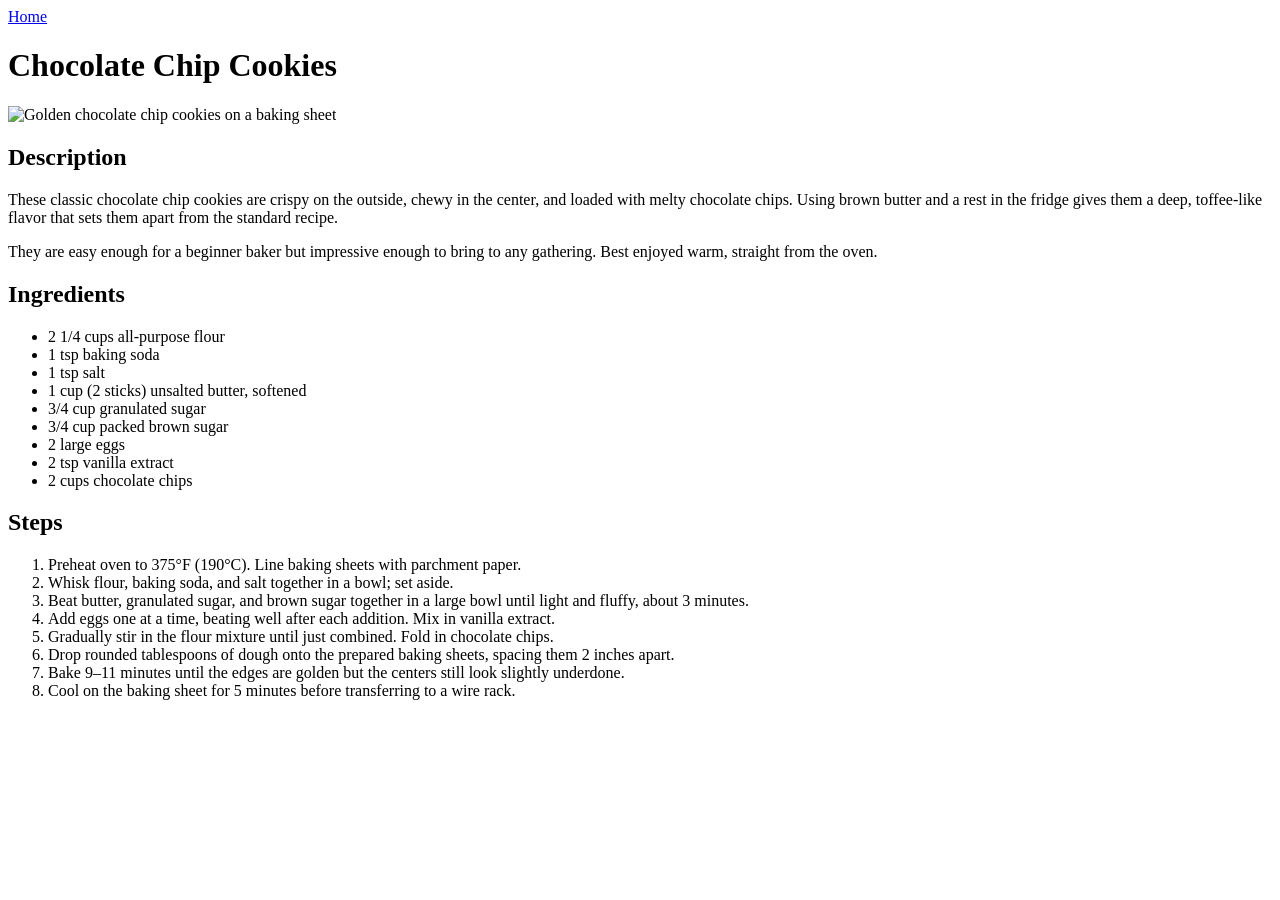
==== 2. Projects/2.1 Recipe/recipes/chocolate-chip-cookies.html @ 8d8bcc5c "Created first "recipe" project and added three recipes. Also renamed the "Lesson Notes" folder to "1" ====
<!DOCTYPE html>
<html lang="en">
<head>
    <meta charset="UTF-8">
    <meta name="viewport" content="width=device-width, initial-scale=1.0">
    <title>Chocolate Chip Cookies</title>
</head>
<body>
    <a href="../index.html">Home</a>

    <h1>Chocolate Chip Cookies</h1>

    <img src="https://images.unsplash.com/photo-1499636136210-6f4ee915583e?w=800"
         alt="Golden chocolate chip cookies on a baking sheet"
         width="500">

    <h2>Description</h2>
    <p>
        These classic chocolate chip cookies are crispy on the outside, chewy in the center, and loaded with melty
        chocolate chips. Using brown butter and a rest in the fridge gives them a deep, toffee-like flavor that sets
        them apart from the standard recipe.
    </p>
    <p>
        They are easy enough for a beginner baker but impressive enough to bring to any gathering. Best enjoyed warm,
        straight from the oven.
    </p>

    <h2>Ingredients</h2>
    <ul>
        <li>2 1/4 cups all-purpose flour</li>
        <li>1 tsp baking soda</li>
        <li>1 tsp salt</li>
        <li>1 cup (2 sticks) unsalted butter, softened</li>
        <li>3/4 cup granulated sugar</li>
        <li>3/4 cup packed brown sugar</li>
        <li>2 large eggs</li>
        <li>2 tsp vanilla extract</li>
        <li>2 cups chocolate chips</li>
    </ul>

    <h2>Steps</h2>
    <ol>
        <li>Preheat oven to 375°F (190°C). Line baking sheets with parchment paper.</li>
        <li>Whisk flour, baking soda, and salt together in a bowl; set aside.</li>
        <li>Beat butter, granulated sugar, and brown sugar together in a large bowl until light and fluffy, about 3 minutes.</li>
        <li>Add eggs one at a time, beating well after each addition. Mix in vanilla extract.</li>
        <li>Gradually stir in the flour mixture until just combined. Fold in chocolate chips.</li>
        <li>Drop rounded tablespoons of dough onto the prepared baking sheets, spacing them 2 inches apart.</li>
        <li>Bake 9–11 minutes until the edges are golden but the centers still look slightly underdone.</li>
        <li>Cool on the baking sheet for 5 minutes before transferring to a wire rack.</li>
    </ol>
</body>
</html>
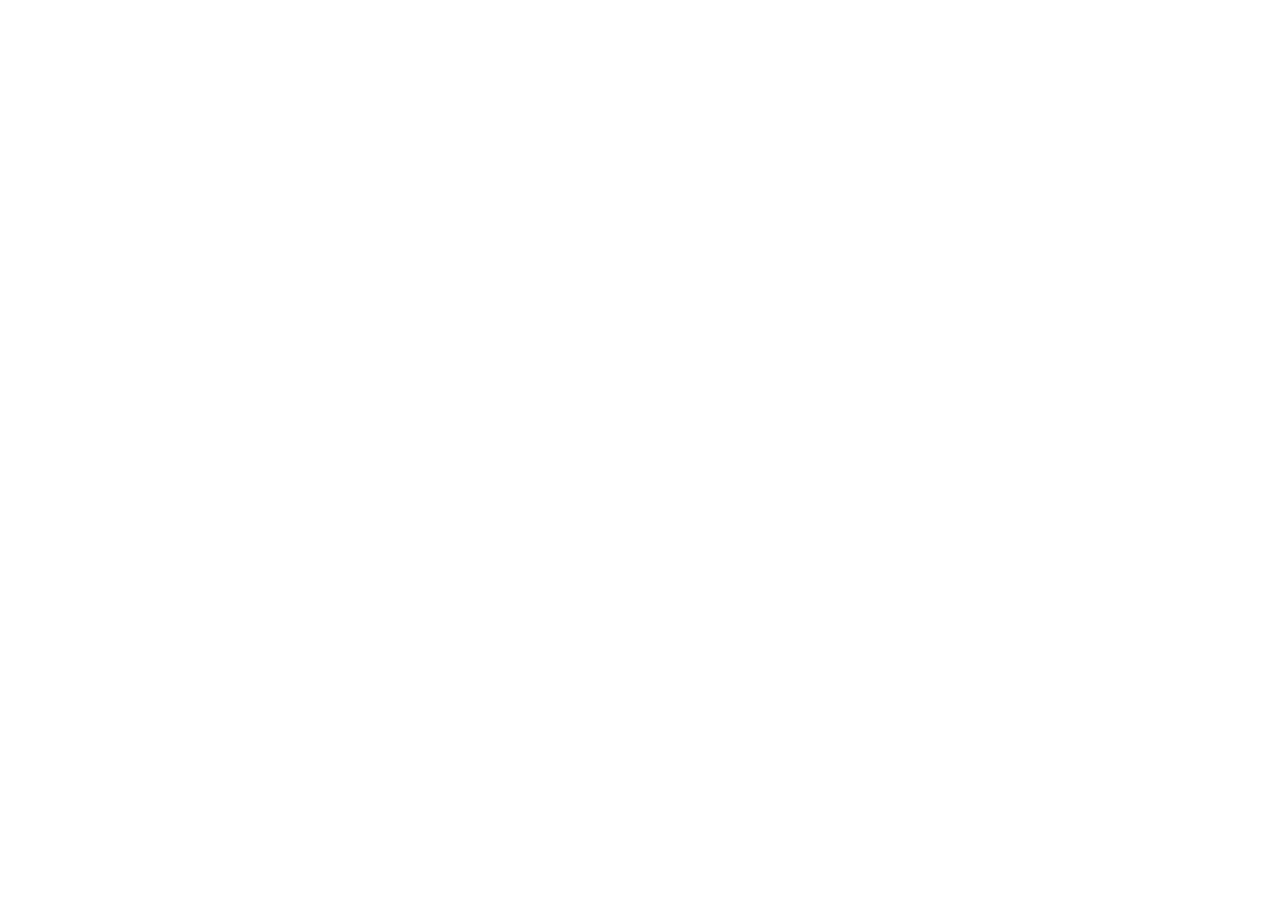
==== commit 548d80d6: "Completed the lecture notes and projects for the web development course. Added new files for each le" ====
--- a/2. Projects/2.1 Recipe/recipes/chocolate-chip-cookies.html
+++ b/2. Projects/2.1 Recipe/recipes/chocolate-chip-cookies.html
@@ -1,53 +1,54 @@
 <!DOCTYPE html>
 <html lang="en">
-<head>
-    <meta charset="UTF-8">
-    <meta name="viewport" content="width=device-width, initial-scale=1.0">
-    <title>Chocolate Chip Cookies</title>
-</head>
-<body>
-    <a href="../index.html">Home</a>
+  <head>
+    <meta charset="UTF-8" />
+    <meta name="viewport" content="width=device-width, initial-scale=1.0" />
 
-    <h1>Chocolate Chip Cookies</h1>
+    <!--
+    ╔══════════════════════════════════════════════════════════════════╗
+    ║  PROJECT 2.1 — RECIPE PAGE (Chocolate Chip Cookies)              ║
+    ║  Lecture Notes: 04. HTML Foundations                             ║
+    ╚══════════════════════════════════════════════════════════════════╝
 
-    <img src="https://images.unsplash.com/photo-1499636136210-6f4ee915583e?w=800"
-         alt="Golden chocolate chip cookies on a baking sheet"
-         width="500">
+    Same structure as lasagna.html — follow the same 6 tasks.
 
-    <h2>Description</h2>
-    <p>
-        These classic chocolate chip cookies are crispy on the outside, chewy in the center, and loaded with melty
-        chocolate chips. Using brown butter and a rest in the fridge gives them a deep, toffee-like flavor that sets
-        them apart from the standard recipe.
-    </p>
-    <p>
-        They are easy enough for a beginner baker but impressive enough to bring to any gathering. Best enjoyed warm,
-        straight from the oven.
-    </p>
+    BACK LINK:
+      <a href="../index.html">← Back to all recipes</a>
 
-    <h2>Ingredients</h2>
-    <ul>
-        <li>2 1/4 cups all-purpose flour</li>
-        <li>1 tsp baking soda</li>
-        <li>1 tsp salt</li>
-        <li>1 cup (2 sticks) unsalted butter, softened</li>
-        <li>3/4 cup granulated sugar</li>
-        <li>3/4 cup packed brown sugar</li>
-        <li>2 large eggs</li>
-        <li>2 tsp vanilla extract</li>
-        <li>2 cups chocolate chips</li>
-    </ul>
+    IMAGE:
+      src: https://images.unsplash.com/photo-1499636136210-6f4ee915583e?w=800
+      alt: "Golden chocolate chip cookies on a baking sheet"
 
-    <h2>Steps</h2>
-    <ol>
-        <li>Preheat oven to 375°F (190°C). Line baking sheets with parchment paper.</li>
-        <li>Whisk flour, baking soda, and salt together in a bowl; set aside.</li>
-        <li>Beat butter, granulated sugar, and brown sugar together in a large bowl until light and fluffy, about 3 minutes.</li>
-        <li>Add eggs one at a time, beating well after each addition. Mix in vanilla extract.</li>
-        <li>Gradually stir in the flour mixture until just combined. Fold in chocolate chips.</li>
-        <li>Drop rounded tablespoons of dough onto the prepared baking sheets, spacing them 2 inches apart.</li>
-        <li>Bake 9–11 minutes until the edges are golden but the centers still look slightly underdone.</li>
-        <li>Cool on the baking sheet for 5 minutes before transferring to a wire rack.</li>
-    </ol>
-</body>
+    INGREDIENTS (suggested):
+      • 280g (2 1/4 cups) all-purpose flour
+      • 1 tsp baking soda
+      • 1 tsp salt
+      • 225g (1 cup / 2 sticks) unsalted butter, softened
+      • 150g (3/4 cup) granulated sugar
+      • 165g (3/4 cup packed) brown sugar
+      • 2 large eggs
+      • 2 tsp vanilla extract
+      • 340g (2 cups) chocolate chips
+
+    STEPS (suggested):
+      1. Preheat oven to 190°C (375°F). Line baking sheets with parchment.
+      2. Whisk flour, baking soda, and salt in a bowl; set aside.
+      3. Beat butter and both sugars until light and fluffy, about 3 mins.
+      4. Add eggs one at a time, beating well. Mix in vanilla.
+      5. Stir in flour mixture until just combined. Fold in chocolate chips.
+      6. Drop rounded tablespoons of dough onto sheets, 5cm apart.
+      7. Bake 9–11 mins until edges are golden (centres will look underdone).
+      8. Cool on sheet 5 mins, then transfer to a wire rack.
+
+    TASKS 1–6 are the same as lasagna.html. Refer to that file
+    for the full instructions on what each task requires.
+    -->
+
+    <!-- Add your <title> here -->
+  </head>
+  <body>
+
+    <!-- Build your recipe page here -->
+
+  </body>
 </html>
